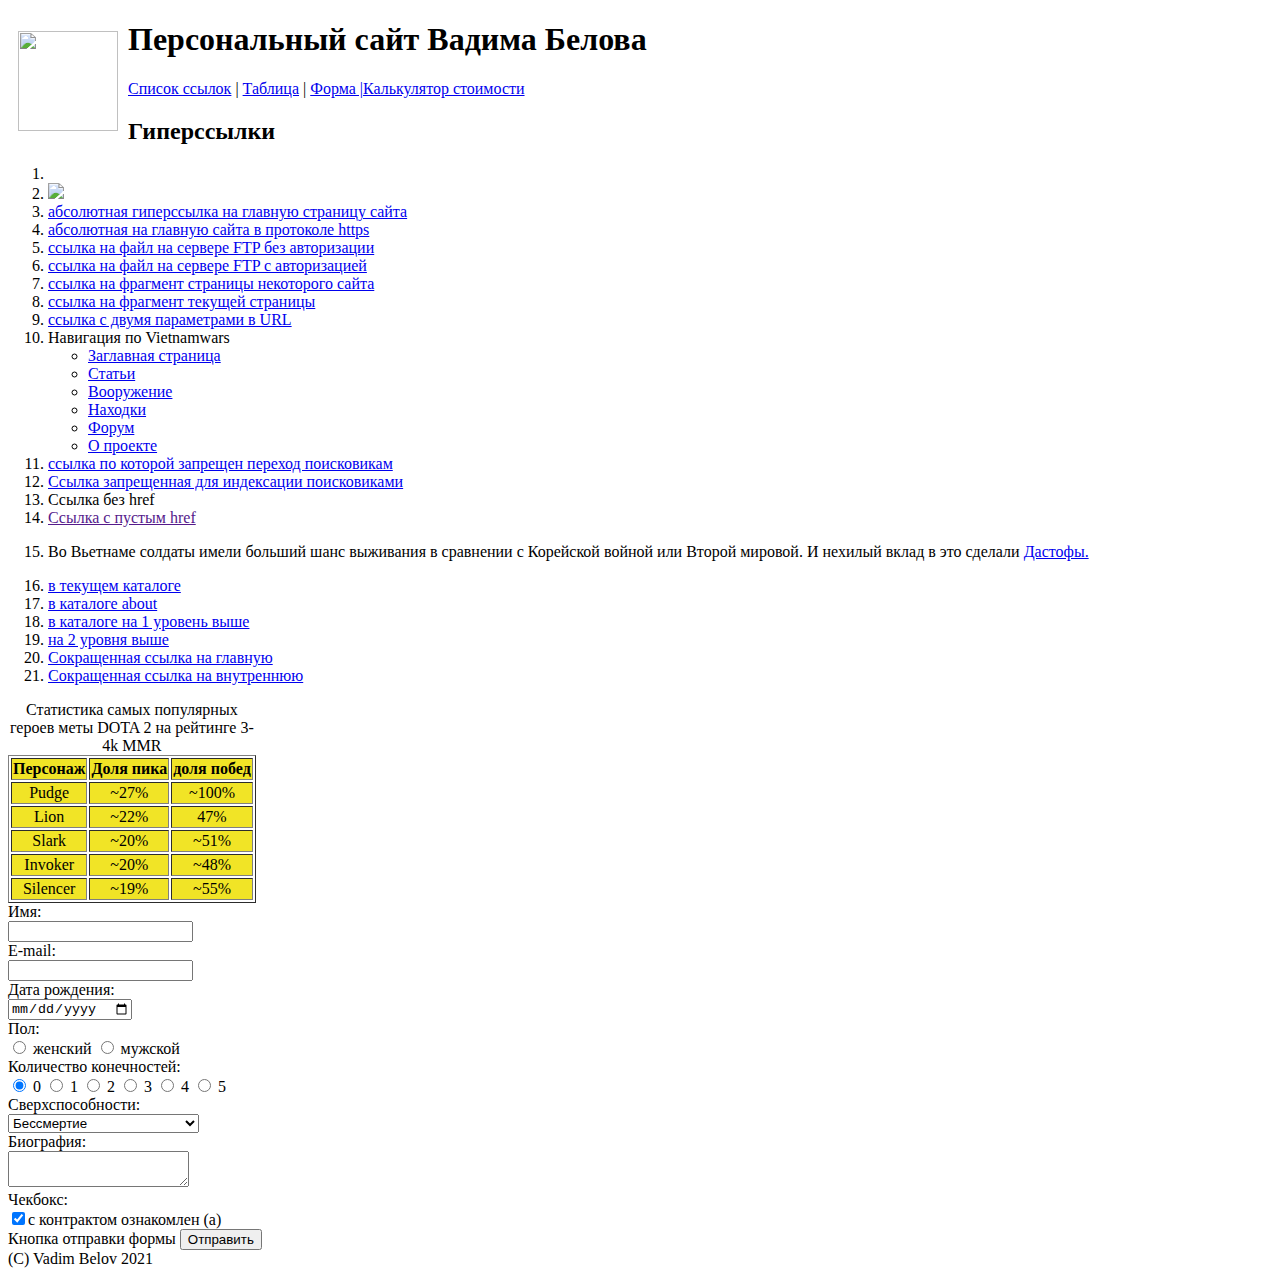
==== index.html @ 7a577e3c "Create index.html" ====
<!DOCTYPE html>

<head>
    <meta charset="utf-8">
    <meta name="viewport" content="width=device-width, initial-scale=1">
    <link href="https://cdn.jsdelivr.net/npm/bootstrap@5.1.3/dist/css/bootstrap.min.css" rel="stylesheet"
        integrity="sha384-1BmE4kWBq78iYhFldvKuhfTAU6auU8tT94WrHftjDbrCEXSU1oBoqyl2QvZ6jIW3" crossorigin="anonymous">
    <link rel="stylesheet" href="style.css">
    <html lang="ru">
</head>

<body class="d-flex flex-nowrap flex-column bd-highlight ">
    <div class="header order-first">
        <header>
            <img id="logo" style="float:left; margin:10px; width:100px; height:100px;"
                src="https://avatarko.ru/img/kartinka/1/multfilm_gomer.png" />

            <h1 id="name">Персональный сайт Вадима Белова</h1>
        </header>
    </div>
    
    <div class="order-2 text-center m-1">
        <nav class="d-inline-flex justify-content-center flex-column flex-sm-row ">
            <a href="#links">Список ссылок</a> | <a href="#tab">Таблица</a> | <a href="#form">Форма |<a class="d-inline nav-link" href="calc.html">Калькулятор стоимости</a>
        </nav>
    </div>
    <div class="order-3">
        <div class="row justify-content-center">
            <div class="container col-10 col-sm-6 m-1 p-1">
                <h2>Гиперссылки</h2>
                <ol id="links">
                    <li><a href="https://www.meme-arsenal.com/memes/d4ec0079e9cc2b1619aca73d8cc18aee.jpg">
                            <img id="img1" src="https://www.meme-arsenal.com/memes/51d9a381ab4f04c01b94606d1bfa0816.jpg"
                                alt="" title="ссылка-изображение"></a></li>
                    <li> <img id="img2" src="https://www.meme-arsenal.com/memes/8165915c745259cde4c678ac184c43dc.jpg"
                            usemap="#pudge">
                        <map name="pudge">
                            <area shape="rect" coords="18, 91, 215, 230" href="https://dota2.fandom.com/ru/wiki/Pudge">
                            <area shape="circle" coords="131, 49, 27"
                                href="https://ru.wikipedia.org/wiki/%D0%9A%D1%80%D0%B8%D1%88%D1%82%D0%B8%D0%B0%D0%BD%D1%83_%D0%A0%D0%BE%D0%BD%D0%B0%D0%BB%D0%B4%D1%83">
                        </map>
                    </li>
                    </map>
                    <li><a href="http://vietnamwars.ru/"> абсолютная гиперссылка
                            на главную страницу сайта </a>
                    <li><a href="https://vietnamwars.ru/">абсолютная
                            на главную сайта в протоколе https </a>
                    <li><a href="ftp://example.com/file.zip"> ссылка на файл на сервере FTP без авторизации</a>
                    <li><a href="ftp://mamont:haha@example.com/file.zip"> ссылка на файл на сервере FTP c
                            авторизацией
                        </a>
                    <li><a
                            href="https://ru.wikipedia.org/wiki/%D0%9A%D0%BE%D1%81%D0%BE%D0%B2%D1%81%D0%BA%D0%B0%D1%8F_%D0%B2%D0%BE%D0%B9%D0%BD%D0%B0">
                            ссылка на фрагмент страницы некоторого сайта </a>
                    <li><a href="#top"> ссылка на фрагмент текущей страницы</a></li>
                    <li> <a href="https://www.google.com/search?a=kubsu&b=kubsu">ссылка с двумя параметрами в
                            URL</a>
                    </li>
                    <li>Навигация по Vietnamwars
                        <ul>
                            <li><a href="https://vietnamwars.ru/index.php" title="Заглавная страница">Заглавная
                                    страница</a></li>
                            <li><a href="https://vietnamwars.ru/index.php/history" title="Статьи">Статьи</a>
                            </li>
                            <li><a href="https://vietnamwars.ru/index.php/armory" title="Вооружение">Вооружение</a></li>
                            <li><a href="https://vietnamwars.ru/index.php/features" title="Находки">Находки</a>
                            </li>
                            <li><a href="https://vietnamwars.ru/index.php/forum" title="Форум">Форум</a></li>
                            <li><a href="https://vietnamwars.ru/index.php/info" title="О проекте">О проекте</a>
                            </li>
                        </ul>
                    </li>
                    <li><a href="https://vietnamwars.ru/index.php/history/medevac" rel="nofollow"> ссылка по
                            которой
                            запрещен переход поисковикам</a>
                    <li>
                        <noindex><a href="https://vietnamwars.ru/index.php/history/medevac" rel="nofollow">Ссылка
                                запрещенная для индексации поисковиками</a></noindex>
                    </li>
                    <li><a title="ВСЕ ГГ!нет href">Ссылка без href</a></li>
                    <li><a href="" title="AXAXAXAX,а где?пустой href">Ссылка с пустым href</a></li>
                    <li>
                        <p>Во Вьетнаме солдаты имели больший шанс выживания в сравнении с Корейской войной или
                            Второй
                            мировой. И нехилый вклад в это сделали <a
                                href="https://vietnamwars.ru/index.php/history/medevac">Дастофы.</p>
                    </li>
                    <li><a href="./exaple.html">в текущем каталоге</a></li>
                    <li><a href="./about/example.html">в каталоге about</a></li>
                    <li><a href="../example.html">в каталоге на 1 уровень выше</a></li>
                    <li><a href="../../example.html">на 2 уровня выше</a></li>
                    <li><a href="/"> Сокращенная ссылка на главную </a></li>
                    <li><a href="/input">Сокращенная ссылка на внутреннюю </a></li>
                </ol>
            </div>
        </div>
    </div>

    <div class="order-5 order-sm-4 m-1">
        <div class="row">
            <div class="container d-flex justify-content-center col-8 col-sm-6 p-1">
                <table border="1" id="tab">
                    <caption>Статистика самых популярных героев меты DOTA 2 на рейтинге 3-4k MMR</caption>
                    <thead>
                        <tr style="background-color: rgb(241, 228, 38) ; color:black;">
                            <th align="center">Персонаж</th>
                            <th align="center">Доля пика</th>
                            <th align="center">доля побед</th>
                        </tr>
                    </thead>
                    <tbody>
                        <tr class="colorr" style="background-color: rgb(241, 228, 38) ; color:black;">
                            <td align="center">Pudge</td>
                            <td align="center">~27%</td>
                            <td align="center">~100%</td>
                        </tr >
                        <tr style="background-color: rgb(241, 228, 38) ; color:black;">
                            <td align="center">Lion</td>
                            <td align="center">~22%</td>
                            <td align="center">47%</td>
                        </tr>
                        <tr class="colorr" style="background-color: rgb(241, 228, 38) ; color:black;">
                            <td align="center">Slark</td>
                            <td align="center">~20%</td>
                            <td align="center">~51%</td>
                        </tr>
                        <tr style="background-color: rgb(241, 228, 38) ; color:black;">
                            <td align="center">Invoker</td>
                            <td align="center">~20%</td>
                            <td align="center">~48%</td>
                        </tr>
                        <tr class="colorr" style="background-color: rgb(241, 228, 38) ; color:black;">
                            <td align="center">Silencer</td>
                            <td align="center">~19%</td>
                            <td align="center">~55%</td>
                        </tr>
                    </tbody>
                </table>
            </div>
        </div>
    </div>

    <div class="order-4 order-sm-5 m-1">
        <div class="row">
            <div class="container col-8 col-sm-6 text-center">
                <form id="form" action="#" method="post">
                    <label>
                        Имя:<br />
                        <input type="text" name="username" value="">
                    </label><br />
                    <label>
                        E-mail:<br />
                        <input type="email" name="email" value="">
                    </label><br />
                    <label>
                        Дата рождения:<br />
                        <input type="date" name="birthday" value=""></label><br />
                    Пол:<br />
                    <label><input type="radio" checked="checked" name="radio-group-1" value="Значение1" />
                        женский</label>
                    <label><input type="radio" name="radio-group-1" value="Значение2" />
                        мужской</label><br />


                    Количество конечностей:<br />
                    <label><input type="radio" checked="checked" name="radio-group-1" value="Значение1" />
                        0</label>
                    <label><input type="radio" name="radio-group-1" value="Значение2" />
                        1</label>
                    <label><input type="radio" name="radio-group-1" value="Значение2" />
                        2</label>
                    <label><input type="radio" name="radio-group-1" value="Значение2" />
                        3</label>
                    <label><input type="radio" name="radio-group-1" value="Значение2" />
                        4</label>
                    <label><input type="radio" name="radio-group-1" value="Значение2" />
                        5</label><br />

                    <label>
                        Сверхспособности:<br />
                        <select name="field-name-3">
                            <option value="Значение1" selected="selected">Бессмертие</option>
                            <option value="Значение2">Прохождение сквозь стены</option>
                            <option value="Значение3">Левитация</option>
                        </select>
                    </label><br />
                    <label>
                        Биография:<br />
                        <textarea name="field-name-2"></textarea>
                    </label><br />

                    Чекбокс:<br />
                    <label><input type="checkbox" checked="checked" name="check-1" />с контрактом ознакомлен
                        (а)</label><br />

                    Кнопка отправки формы
                    <input type="submit" value="Отправить" />
                </form>
            </div>
        </div>
    </div>

    <div class="vse order-last m-1">
        <div class="container">
            <div class="row text-center">
                <footer>
                    (C) Vadim Belov 2021
                </footer>
            </div>
        </div>
    </div>
    <script src="https://cdn.jsdelivr.net/npm/bootstrap@5.1.3/dist/js/bootstrap.bundle.min.js"
        integrity="sha384-ka7Sk0Gln4gmtz2MlQnikT1wXgYsOg+OMhuP+IlRH9sENBO0LRn5q+8nbTov4+1p"
        crossorigin="anonymous"></script>
    <script defer src="jscalc"></script>
    <body>

</html>
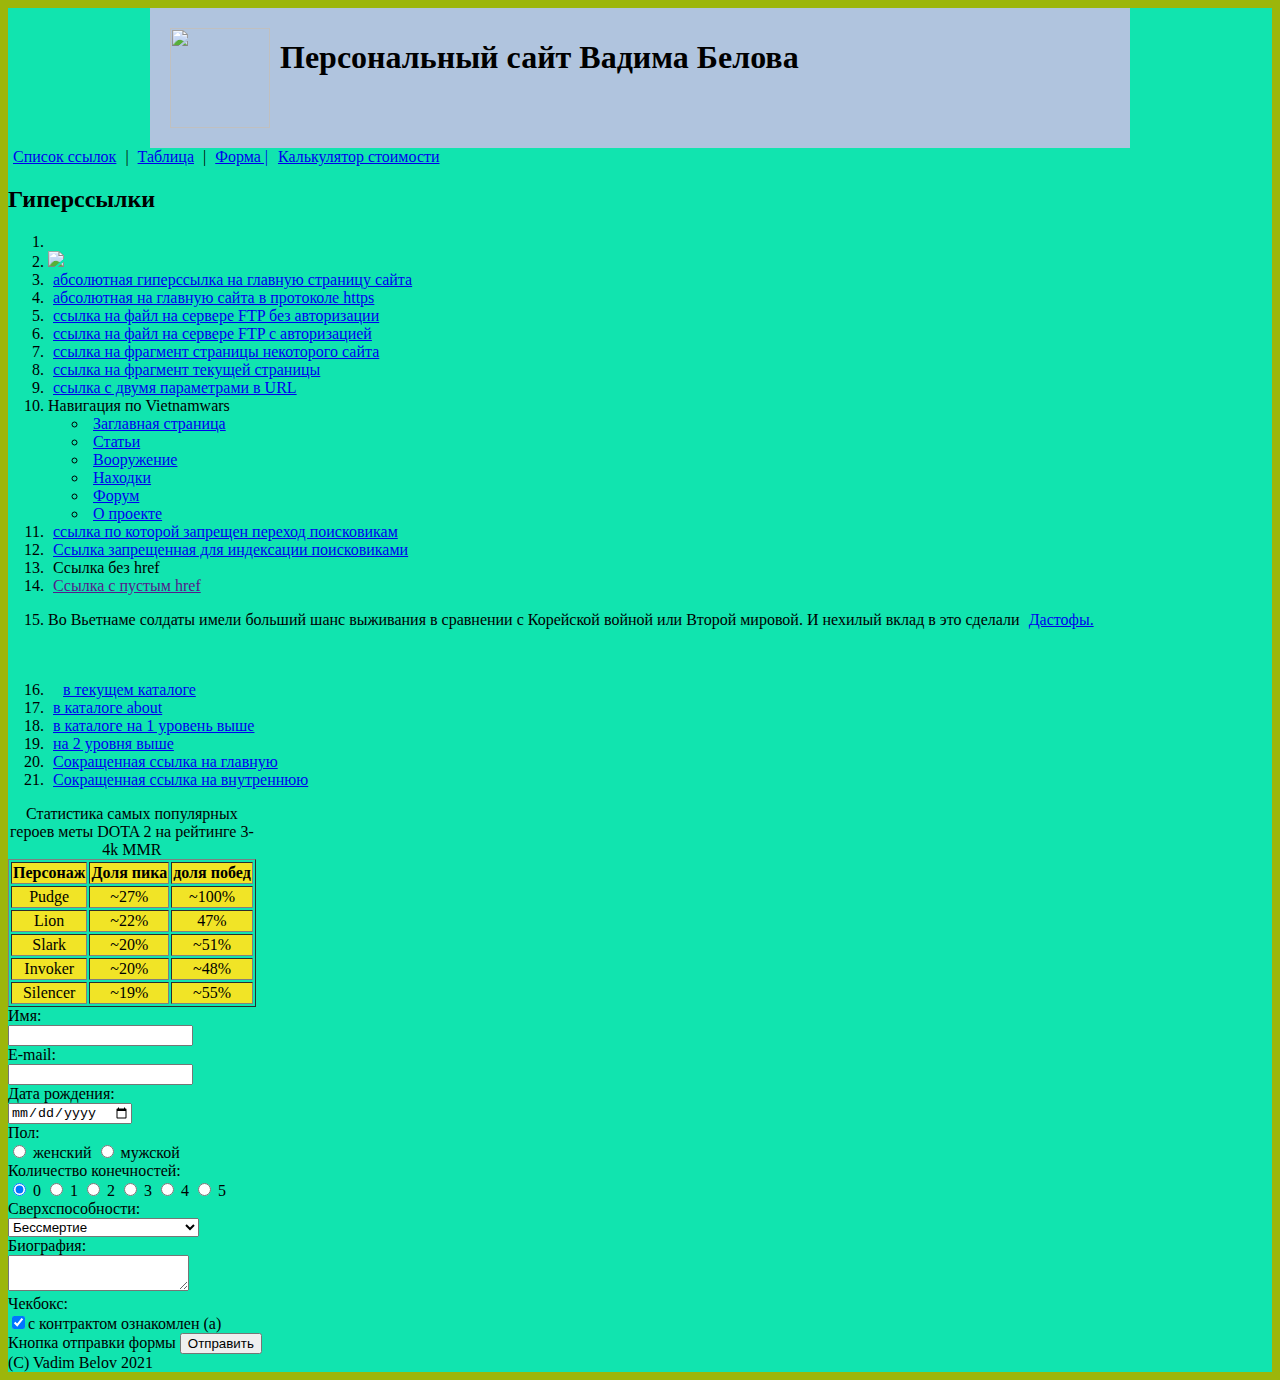
==== commit 2142069d: "Add files via upload" ====
--- a/index.html
+++ b/index.html
@@ -1,218 +1,218 @@
-<!DOCTYPE html>
-
-<head>
-    <meta charset="utf-8">
-    <meta name="viewport" content="width=device-width, initial-scale=1">
-    <link href="https://cdn.jsdelivr.net/npm/bootstrap@5.1.3/dist/css/bootstrap.min.css" rel="stylesheet"
-        integrity="sha384-1BmE4kWBq78iYhFldvKuhfTAU6auU8tT94WrHftjDbrCEXSU1oBoqyl2QvZ6jIW3" crossorigin="anonymous">
-    <link rel="stylesheet" href="style.css">
-    <html lang="ru">
-</head>
-
-<body class="d-flex flex-nowrap flex-column bd-highlight ">
-    <div class="header order-first">
-        <header>
-            <img id="logo" style="float:left; margin:10px; width:100px; height:100px;"
-                src="https://avatarko.ru/img/kartinka/1/multfilm_gomer.png" />
-
-            <h1 id="name">Персональный сайт Вадима Белова</h1>
-        </header>
-    </div>
-    
-    <div class="order-2 text-center m-1">
-        <nav class="d-inline-flex justify-content-center flex-column flex-sm-row ">
-            <a href="#links">Список ссылок</a> | <a href="#tab">Таблица</a> | <a href="#form">Форма |<a class="d-inline nav-link" href="calc.html">Калькулятор стоимости</a>
-        </nav>
-    </div>
-    <div class="order-3">
-        <div class="row justify-content-center">
-            <div class="container col-10 col-sm-6 m-1 p-1">
-                <h2>Гиперссылки</h2>
-                <ol id="links">
-                    <li><a href="https://www.meme-arsenal.com/memes/d4ec0079e9cc2b1619aca73d8cc18aee.jpg">
-                            <img id="img1" src="https://www.meme-arsenal.com/memes/51d9a381ab4f04c01b94606d1bfa0816.jpg"
-                                alt="" title="ссылка-изображение"></a></li>
-                    <li> <img id="img2" src="https://www.meme-arsenal.com/memes/8165915c745259cde4c678ac184c43dc.jpg"
-                            usemap="#pudge">
-                        <map name="pudge">
-                            <area shape="rect" coords="18, 91, 215, 230" href="https://dota2.fandom.com/ru/wiki/Pudge">
-                            <area shape="circle" coords="131, 49, 27"
-                                href="https://ru.wikipedia.org/wiki/%D0%9A%D1%80%D0%B8%D1%88%D1%82%D0%B8%D0%B0%D0%BD%D1%83_%D0%A0%D0%BE%D0%BD%D0%B0%D0%BB%D0%B4%D1%83">
-                        </map>
-                    </li>
-                    </map>
-                    <li><a href="http://vietnamwars.ru/"> абсолютная гиперссылка
-                            на главную страницу сайта </a>
-                    <li><a href="https://vietnamwars.ru/">абсолютная
-                            на главную сайта в протоколе https </a>
-                    <li><a href="ftp://example.com/file.zip"> ссылка на файл на сервере FTP без авторизации</a>
-                    <li><a href="ftp://mamont:haha@example.com/file.zip"> ссылка на файл на сервере FTP c
-                            авторизацией
-                        </a>
-                    <li><a
-                            href="https://ru.wikipedia.org/wiki/%D0%9A%D0%BE%D1%81%D0%BE%D0%B2%D1%81%D0%BA%D0%B0%D1%8F_%D0%B2%D0%BE%D0%B9%D0%BD%D0%B0">
-                            ссылка на фрагмент страницы некоторого сайта </a>
-                    <li><a href="#top"> ссылка на фрагмент текущей страницы</a></li>
-                    <li> <a href="https://www.google.com/search?a=kubsu&b=kubsu">ссылка с двумя параметрами в
-                            URL</a>
-                    </li>
-                    <li>Навигация по Vietnamwars
-                        <ul>
-                            <li><a href="https://vietnamwars.ru/index.php" title="Заглавная страница">Заглавная
-                                    страница</a></li>
-                            <li><a href="https://vietnamwars.ru/index.php/history" title="Статьи">Статьи</a>
-                            </li>
-                            <li><a href="https://vietnamwars.ru/index.php/armory" title="Вооружение">Вооружение</a></li>
-                            <li><a href="https://vietnamwars.ru/index.php/features" title="Находки">Находки</a>
-                            </li>
-                            <li><a href="https://vietnamwars.ru/index.php/forum" title="Форум">Форум</a></li>
-                            <li><a href="https://vietnamwars.ru/index.php/info" title="О проекте">О проекте</a>
-                            </li>
-                        </ul>
-                    </li>
-                    <li><a href="https://vietnamwars.ru/index.php/history/medevac" rel="nofollow"> ссылка по
-                            которой
-                            запрещен переход поисковикам</a>
-                    <li>
-                        <noindex><a href="https://vietnamwars.ru/index.php/history/medevac" rel="nofollow">Ссылка
-                                запрещенная для индексации поисковиками</a></noindex>
-                    </li>
-                    <li><a title="ВСЕ ГГ!нет href">Ссылка без href</a></li>
-                    <li><a href="" title="AXAXAXAX,а где?пустой href">Ссылка с пустым href</a></li>
-                    <li>
-                        <p>Во Вьетнаме солдаты имели больший шанс выживания в сравнении с Корейской войной или
-                            Второй
-                            мировой. И нехилый вклад в это сделали <a
-                                href="https://vietnamwars.ru/index.php/history/medevac">Дастофы.</p>
-                    </li>
-                    <li><a href="./exaple.html">в текущем каталоге</a></li>
-                    <li><a href="./about/example.html">в каталоге about</a></li>
-                    <li><a href="../example.html">в каталоге на 1 уровень выше</a></li>
-                    <li><a href="../../example.html">на 2 уровня выше</a></li>
-                    <li><a href="/"> Сокращенная ссылка на главную </a></li>
-                    <li><a href="/input">Сокращенная ссылка на внутреннюю </a></li>
-                </ol>
-            </div>
-        </div>
-    </div>
-
-    <div class="order-5 order-sm-4 m-1">
-        <div class="row">
-            <div class="container d-flex justify-content-center col-8 col-sm-6 p-1">
-                <table border="1" id="tab">
-                    <caption>Статистика самых популярных героев меты DOTA 2 на рейтинге 3-4k MMR</caption>
-                    <thead>
-                        <tr style="background-color: rgb(241, 228, 38) ; color:black;">
-                            <th align="center">Персонаж</th>
-                            <th align="center">Доля пика</th>
-                            <th align="center">доля побед</th>
-                        </tr>
-                    </thead>
-                    <tbody>
-                        <tr class="colorr" style="background-color: rgb(241, 228, 38) ; color:black;">
-                            <td align="center">Pudge</td>
-                            <td align="center">~27%</td>
-                            <td align="center">~100%</td>
-                        </tr >
-                        <tr style="background-color: rgb(241, 228, 38) ; color:black;">
-                            <td align="center">Lion</td>
-                            <td align="center">~22%</td>
-                            <td align="center">47%</td>
-                        </tr>
-                        <tr class="colorr" style="background-color: rgb(241, 228, 38) ; color:black;">
-                            <td align="center">Slark</td>
-                            <td align="center">~20%</td>
-                            <td align="center">~51%</td>
-                        </tr>
-                        <tr style="background-color: rgb(241, 228, 38) ; color:black;">
-                            <td align="center">Invoker</td>
-                            <td align="center">~20%</td>
-                            <td align="center">~48%</td>
-                        </tr>
-                        <tr class="colorr" style="background-color: rgb(241, 228, 38) ; color:black;">
-                            <td align="center">Silencer</td>
-                            <td align="center">~19%</td>
-                            <td align="center">~55%</td>
-                        </tr>
-                    </tbody>
-                </table>
-            </div>
-        </div>
-    </div>
-
-    <div class="order-4 order-sm-5 m-1">
-        <div class="row">
-            <div class="container col-8 col-sm-6 text-center">
-                <form id="form" action="#" method="post">
-                    <label>
-                        Имя:<br />
-                        <input type="text" name="username" value="">
-                    </label><br />
-                    <label>
-                        E-mail:<br />
-                        <input type="email" name="email" value="">
-                    </label><br />
-                    <label>
-                        Дата рождения:<br />
-                        <input type="date" name="birthday" value=""></label><br />
-                    Пол:<br />
-                    <label><input type="radio" checked="checked" name="radio-group-1" value="Значение1" />
-                        женский</label>
-                    <label><input type="radio" name="radio-group-1" value="Значение2" />
-                        мужской</label><br />
-
-
-                    Количество конечностей:<br />
-                    <label><input type="radio" checked="checked" name="radio-group-1" value="Значение1" />
-                        0</label>
-                    <label><input type="radio" name="radio-group-1" value="Значение2" />
-                        1</label>
-                    <label><input type="radio" name="radio-group-1" value="Значение2" />
-                        2</label>
-                    <label><input type="radio" name="radio-group-1" value="Значение2" />
-                        3</label>
-                    <label><input type="radio" name="radio-group-1" value="Значение2" />
-                        4</label>
-                    <label><input type="radio" name="radio-group-1" value="Значение2" />
-                        5</label><br />
-
-                    <label>
-                        Сверхспособности:<br />
-                        <select name="field-name-3">
-                            <option value="Значение1" selected="selected">Бессмертие</option>
-                            <option value="Значение2">Прохождение сквозь стены</option>
-                            <option value="Значение3">Левитация</option>
-                        </select>
-                    </label><br />
-                    <label>
-                        Биография:<br />
-                        <textarea name="field-name-2"></textarea>
-                    </label><br />
-
-                    Чекбокс:<br />
-                    <label><input type="checkbox" checked="checked" name="check-1" />с контрактом ознакомлен
-                        (а)</label><br />
-
-                    Кнопка отправки формы
-                    <input type="submit" value="Отправить" />
-                </form>
-            </div>
-        </div>
-    </div>
-
-    <div class="vse order-last m-1">
-        <div class="container">
-            <div class="row text-center">
-                <footer>
-                    (C) Vadim Belov 2021
-                </footer>
-            </div>
-        </div>
-    </div>
-    <script src="https://cdn.jsdelivr.net/npm/bootstrap@5.1.3/dist/js/bootstrap.bundle.min.js"
-        integrity="sha384-ka7Sk0Gln4gmtz2MlQnikT1wXgYsOg+OMhuP+IlRH9sENBO0LRn5q+8nbTov4+1p"
-        crossorigin="anonymous"></script>
-    <script defer src="jscalc"></script>
-    <body>
-
-</html>
+<!DOCTYPE html>
+
+<head>
+    <meta charset="utf-8">
+    <meta name="viewport" content="width=device-width, initial-scale=1">
+    <link href="https://cdn.jsdelivr.net/npm/bootstrap@5.1.3/dist/css/bootstrap.min.css" rel="stylesheet"
+        integrity="sha384-1BmE4kWBq78iYhFldvKuhfTAU6auU8tT94WrHftjDbrCEXSU1oBoqyl2QvZ6jIW3" crossorigin="anonymous">
+    <link rel="stylesheet" href="style.css">
+    <html lang="ru">
+</head>
+
+<body class="d-flex flex-nowrap flex-column bd-highlight ">
+    <div class="header order-first">
+        <header>
+            <img id="logo" style="float:left; margin:10px; width:100px; height:100px;"
+                src="https://avatarko.ru/img/kartinka/1/multfilm_gomer.png" />
+
+            <h1 id="name">Персональный сайт Вадима Белова</h1>
+        </header>
+    </div>
+    
+    <div class="order-2 text-center m-1">
+        <nav class="d-inline-flex justify-content-center flex-column flex-sm-row ">
+            <a href="#links">Список ссылок</a> | <a href="#tab">Таблица</a> | <a href="#form">Форма |<a class="d-inline nav-link" href="calc.html">Калькулятор стоимости</a>
+        </nav>
+    </div>
+    <div class="order-3">
+        <div class="row justify-content-center">
+            <div class="container col-10 col-sm-6 m-1 p-1">
+                <h2>Гиперссылки</h2>
+                <ol id="links">
+                    <li><a href="https://www.meme-arsenal.com/memes/d4ec0079e9cc2b1619aca73d8cc18aee.jpg">
+                            <img id="img1" src="https://www.meme-arsenal.com/memes/51d9a381ab4f04c01b94606d1bfa0816.jpg"
+                                alt="" title="ссылка-изображение"></a></li>
+                    <li> <img id="img2" src="https://www.meme-arsenal.com/memes/8165915c745259cde4c678ac184c43dc.jpg"
+                            usemap="#pudge">
+                        <map name="pudge">
+                            <area shape="rect" coords="18, 91, 215, 230" href="https://dota2.fandom.com/ru/wiki/Pudge">
+                            <area shape="circle" coords="131, 49, 27"
+                                href="https://ru.wikipedia.org/wiki/%D0%9A%D1%80%D0%B8%D1%88%D1%82%D0%B8%D0%B0%D0%BD%D1%83_%D0%A0%D0%BE%D0%BD%D0%B0%D0%BB%D0%B4%D1%83">
+                        </map>
+                    </li>
+                    </map>
+                    <li><a href="http://vietnamwars.ru/"> абсолютная гиперссылка
+                            на главную страницу сайта </a>
+                    <li><a href="https://vietnamwars.ru/">абсолютная
+                            на главную сайта в протоколе https </a>
+                    <li><a href="ftp://example.com/file.zip"> ссылка на файл на сервере FTP без авторизации</a>
+                    <li><a href="ftp://mamont:haha@example.com/file.zip"> ссылка на файл на сервере FTP c
+                            авторизацией
+                        </a>
+                    <li><a
+                            href="https://ru.wikipedia.org/wiki/%D0%9A%D0%BE%D1%81%D0%BE%D0%B2%D1%81%D0%BA%D0%B0%D1%8F_%D0%B2%D0%BE%D0%B9%D0%BD%D0%B0">
+                            ссылка на фрагмент страницы некоторого сайта </a>
+                    <li><a href="#top"> ссылка на фрагмент текущей страницы</a></li>
+                    <li> <a href="https://www.google.com/search?a=kubsu&b=kubsu">ссылка с двумя параметрами в
+                            URL</a>
+                    </li>
+                    <li>Навигация по Vietnamwars
+                        <ul>
+                            <li><a href="https://vietnamwars.ru/index.php" title="Заглавная страница">Заглавная
+                                    страница</a></li>
+                            <li><a href="https://vietnamwars.ru/index.php/history" title="Статьи">Статьи</a>
+                            </li>
+                            <li><a href="https://vietnamwars.ru/index.php/armory" title="Вооружение">Вооружение</a></li>
+                            <li><a href="https://vietnamwars.ru/index.php/features" title="Находки">Находки</a>
+                            </li>
+                            <li><a href="https://vietnamwars.ru/index.php/forum" title="Форум">Форум</a></li>
+                            <li><a href="https://vietnamwars.ru/index.php/info" title="О проекте">О проекте</a>
+                            </li>
+                        </ul>
+                    </li>
+                    <li><a href="https://vietnamwars.ru/index.php/history/medevac" rel="nofollow"> ссылка по
+                            которой
+                            запрещен переход поисковикам</a>
+                    <li>
+                        <noindex><a href="https://vietnamwars.ru/index.php/history/medevac" rel="nofollow">Ссылка
+                                запрещенная для индексации поисковиками</a></noindex>
+                    </li>
+                    <li><a title="ВСЕ ГГ!нет href">Ссылка без href</a></li>
+                    <li><a href="" title="AXAXAXAX,а где?пустой href">Ссылка с пустым href</a></li>
+                    <li>
+                        <p>Во Вьетнаме солдаты имели больший шанс выживания в сравнении с Корейской войной или
+                            Второй
+                            мировой. И нехилый вклад в это сделали <a
+                                href="https://vietnamwars.ru/index.php/history/medevac">Дастофы.</p>
+                    </li>
+                    <li><a href="./exaple.html">в текущем каталоге</a></li>
+                    <li><a href="./about/example.html">в каталоге about</a></li>
+                    <li><a href="../example.html">в каталоге на 1 уровень выше</a></li>
+                    <li><a href="../../example.html">на 2 уровня выше</a></li>
+                    <li><a href="/"> Сокращенная ссылка на главную </a></li>
+                    <li><a href="/input">Сокращенная ссылка на внутреннюю </a></li>
+                </ol>
+            </div>
+        </div>
+    </div>
+
+    <div class="order-5 order-sm-4 m-1">
+        <div class="row">
+            <div class="container d-flex justify-content-center col-8 col-sm-6 p-1">
+                <table border="1" id="tab">
+                    <caption>Статистика самых популярных героев меты DOTA 2 на рейтинге 3-4k MMR</caption>
+                    <thead>
+                        <tr style="background-color: rgb(241, 228, 38) ; color:black;">
+                            <th align="center">Персонаж</th>
+                            <th align="center">Доля пика</th>
+                            <th align="center">доля побед</th>
+                        </tr>
+                    </thead>
+                    <tbody>
+                        <tr class="colorr" style="background-color: rgb(241, 228, 38) ; color:black;">
+                            <td align="center">Pudge</td>
+                            <td align="center">~27%</td>
+                            <td align="center">~100%</td>
+                        </tr >
+                        <tr style="background-color: rgb(241, 228, 38) ; color:black;">
+                            <td align="center">Lion</td>
+                            <td align="center">~22%</td>
+                            <td align="center">47%</td>
+                        </tr>
+                        <tr class="colorr" style="background-color: rgb(241, 228, 38) ; color:black;">
+                            <td align="center">Slark</td>
+                            <td align="center">~20%</td>
+                            <td align="center">~51%</td>
+                        </tr>
+                        <tr style="background-color: rgb(241, 228, 38) ; color:black;">
+                            <td align="center">Invoker</td>
+                            <td align="center">~20%</td>
+                            <td align="center">~48%</td>
+                        </tr>
+                        <tr class="colorr" style="background-color: rgb(241, 228, 38) ; color:black;">
+                            <td align="center">Silencer</td>
+                            <td align="center">~19%</td>
+                            <td align="center">~55%</td>
+                        </tr>
+                    </tbody>
+                </table>
+            </div>
+        </div>
+    </div>
+
+    <div class="order-4 order-sm-5 m-1">
+        <div class="row">
+            <div class="container col-8 col-sm-6 text-center">
+                <form id="form" action="#" method="post">
+                    <label>
+                        Имя:<br />
+                        <input type="text" name="username" value="">
+                    </label><br />
+                    <label>
+                        E-mail:<br />
+                        <input type="email" name="email" value="">
+                    </label><br />
+                    <label>
+                        Дата рождения:<br />
+                        <input type="date" name="birthday" value=""></label><br />
+                    Пол:<br />
+                    <label><input type="radio" checked="checked" name="radio-group-1" value="Значение1" />
+                        женский</label>
+                    <label><input type="radio" name="radio-group-1" value="Значение2" />
+                        мужской</label><br />
+
+
+                    Количество конечностей:<br />
+                    <label><input type="radio" checked="checked" name="radio-group-1" value="Значение1" />
+                        0</label>
+                    <label><input type="radio" name="radio-group-1" value="Значение2" />
+                        1</label>
+                    <label><input type="radio" name="radio-group-1" value="Значение2" />
+                        2</label>
+                    <label><input type="radio" name="radio-group-1" value="Значение2" />
+                        3</label>
+                    <label><input type="radio" name="radio-group-1" value="Значение2" />
+                        4</label>
+                    <label><input type="radio" name="radio-group-1" value="Значение2" />
+                        5</label><br />
+
+                    <label>
+                        Сверхспособности:<br />
+                        <select name="field-name-3">
+                            <option value="Значение1" selected="selected">Бессмертие</option>
+                            <option value="Значение2">Прохождение сквозь стены</option>
+                            <option value="Значение3">Левитация</option>
+                        </select>
+                    </label><br />
+                    <label>
+                        Биография:<br />
+                        <textarea name="field-name-2"></textarea>
+                    </label><br />
+
+                    Чекбокс:<br />
+                    <label><input type="checkbox" checked="checked" name="check-1" />с контрактом ознакомлен
+                        (а)</label><br />
+
+                    Кнопка отправки формы
+                    <input type="submit" value="Отправить" />
+                </form>
+            </div>
+        </div>
+    </div>
+
+    <div class="vse order-last m-1">
+        <div class="container">
+            <div class="row text-center">
+                <footer>
+                    (C) Vadim Belov 2021
+                </footer>
+            </div>
+        </div>
+    </div>
+    <script src="https://cdn.jsdelivr.net/npm/bootstrap@5.1.3/dist/js/bootstrap.bundle.min.js"
+        integrity="sha384-ka7Sk0Gln4gmtz2MlQnikT1wXgYsOg+OMhuP+IlRH9sENBO0LRn5q+8nbTov4+1p"
+        crossorigin="anonymous"></script>
+    <script defer src="jscalc"></script>
+    <body>
+
+</html>--- a/style.css
+++ b/style.css
@@ -0,0 +1,23 @@
+html {
+    background-color: #9cb60b;
+}
+header {
+    background-color: #b0c4de;
+    padding: 10px;
+    height: 120px;
+    max-width: 960px;
+    margin: 0 auto;
+}
+body{
+    background-color:rgb(17, 228, 175);
+}
+a {
+    margin: 0 5px;
+   
+}
+#img1 {
+    width: 70%;
+}
+tab {
+    background-color: rgb(68, 153, 153);
+}
